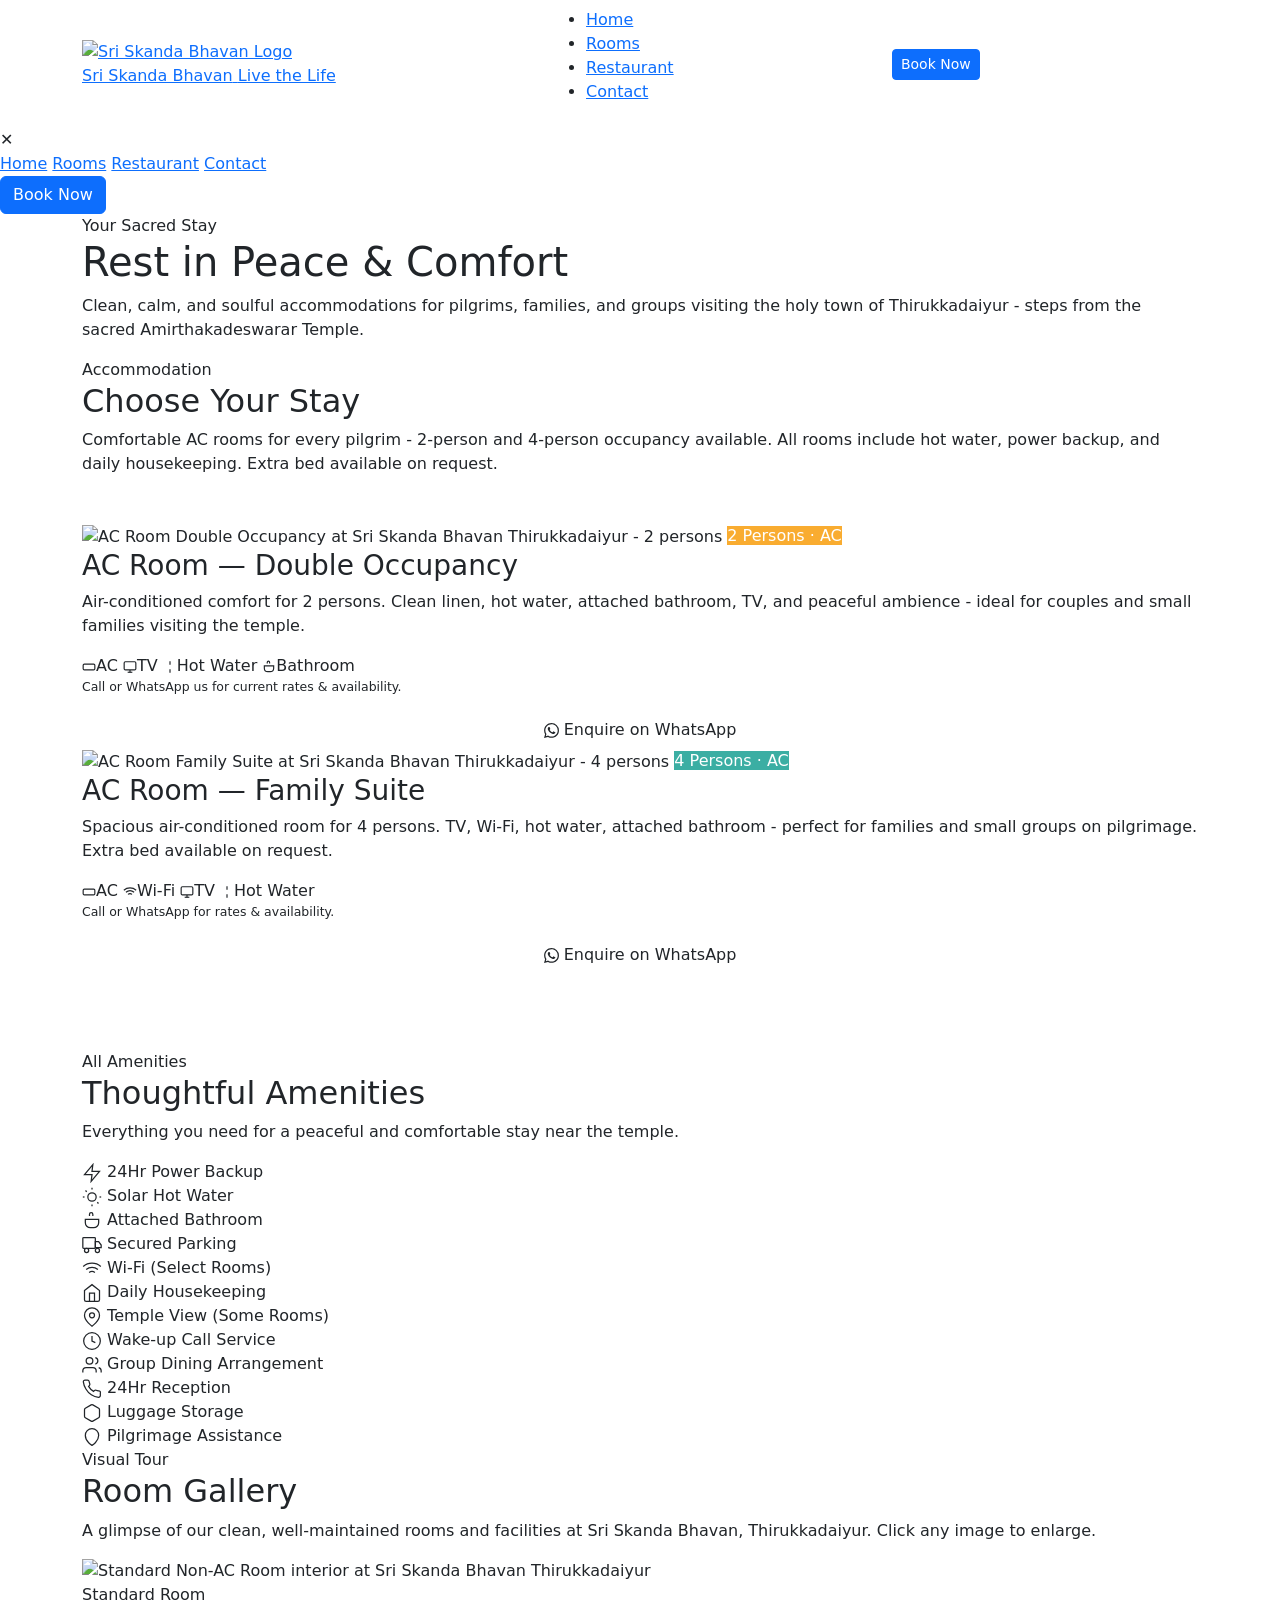
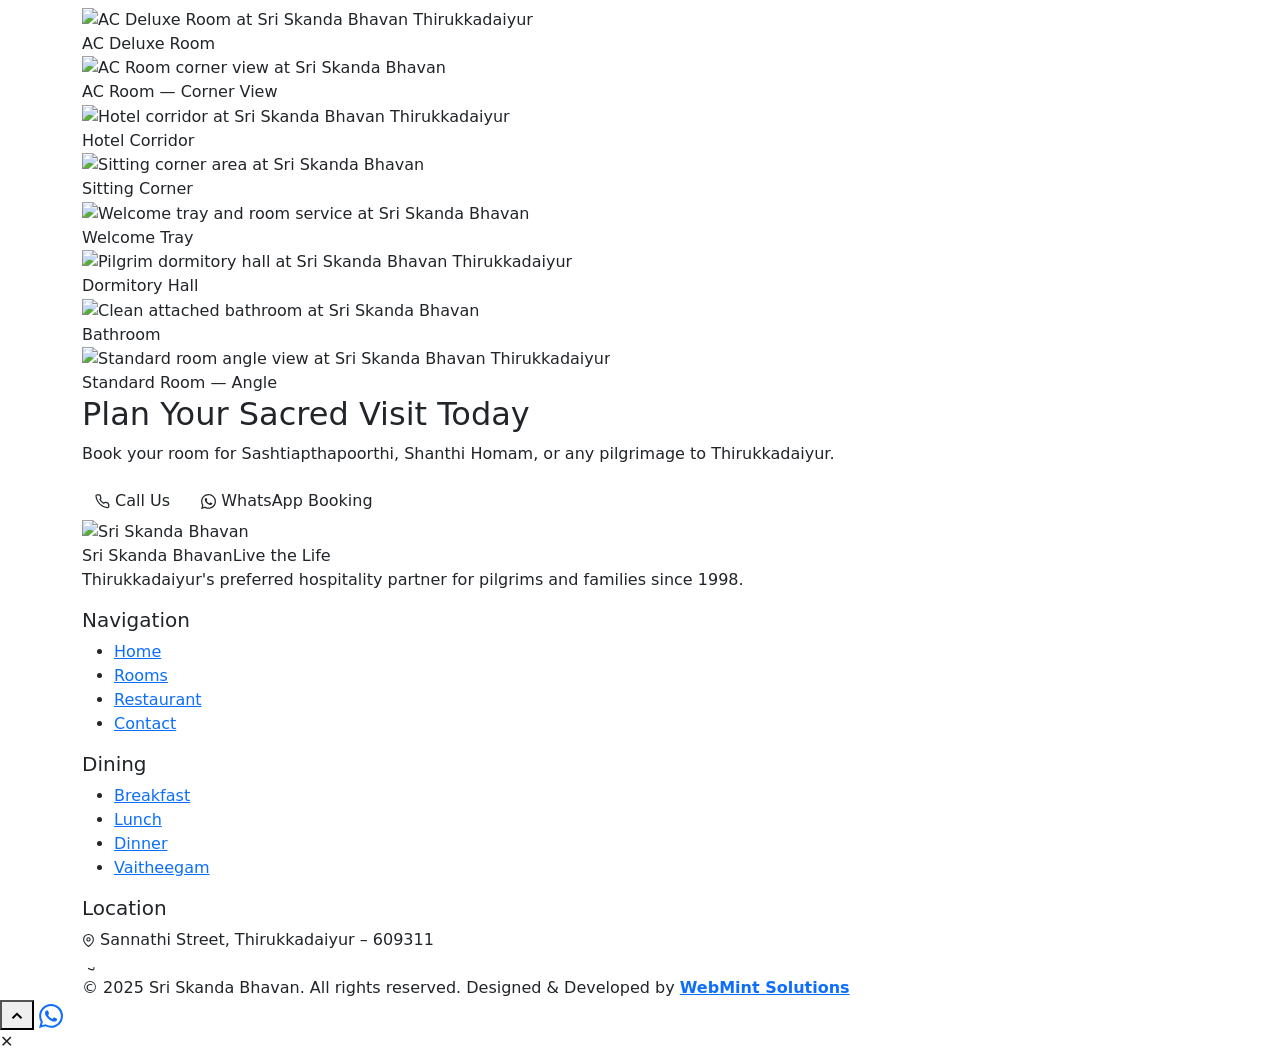
==== rooms.html @ 6e34acc2 "final" ====
<!DOCTYPE html>
<html lang="en">
<head>
<meta charset="UTF-8" />
<meta name="viewport" content="width=device-width, initial-scale=1.0" />

<!-- ═══ PRIMARY SEO ═══════════════════════════════════════════ -->
<title>Rooms &amp; Accommodation | Sri Skanda Bhavan Thirukkadaiyur - AC Rooms for 2 &amp; 4 Persons Near Amirthakadeswarar Temple</title>
<meta name="description" content="Book AC rooms for 2 or 4 persons at Sri Skanda Bhavan, Thirukkadaiyur. Clean, comfortable rooms just 2 minutes from Amirthakadeswarar Temple. Extra bed available on request. Check-in 4 PM, Check-out 3 PM. Call +91 93615 73791 or WhatsApp +91 82480 77837." />
<meta name="keywords" content="Sri Skanda Bhavan rooms, AC room Thirukkadaiyur, double room near Amirthakadeswarar temple, family room Thirukkadaiyur, Sashtiapthapoorthi accommodation, Shanthi Homam hotel, group booking Thirukkadaiyur, pilgrim AC room Tamil Nadu"/>
<link rel="canonical" href="https://srishandabhavan.in/rooms.html" />
<meta name="robots" content="index, follow" />
<meta name="author" content="Sri Skanda Bhavan, Thirukkadaiyur" />

<!-- ═══ OPEN GRAPH ════════════════════════════════════════════ -->
<meta property="og:type" content="website" />
<meta property="og:site_name" content="Sri Skanda Bhavan" />
<meta property="og:title" content="Rooms &amp; Accommodation - Sri Skanda Bhavan, Thirukkadaiyur" />
<meta property="og:description" content="AC rooms for 2 &amp; 4 persons near Amirthakadeswarar Temple. Extra bed available. Check-in 4 PM, Check-out 3 PM. Call or WhatsApp to enquire about rates." />
<meta property="og:image" content="assets/images/skanda-room-ac-1.png" />
<meta property="og:image:width" content="1200" />
<meta property="og:image:height" content="630" />
<meta property="og:url" content="https://srishandabhavan.in/rooms.html" />
<meta property="og:locale" content="en_IN" />

<!-- ═══ TWITTER CARD ══════════════════════════════════════════ -->
<meta name="twitter:card" content="summary_large_image" />
<meta name="twitter:title" content="Rooms &amp; Accommodation - Sri Skanda Bhavan, Thirukkadaiyur" />
<meta name="twitter:description" content="AC, Non-AC &amp; Dormitory rooms near Amirthakadeswarar Temple. From ₹250/person. Ideal for pilgrim stays, Sashtiapthapoorthi &amp; family functions." />
<meta name="twitter:image" content="assets/images/skanda-room-ac-1.png" />

<!-- ═══ GEO TAGS ══════════════════════════════════════════════ -->
<meta name="geo.region" content="IN-TN" />
<meta name="geo.placename" content="Thirukkadaiyur, Tamil Nadu, India" />
<meta name="geo.position" content="11.3667;79.8583" />
<meta name="ICBM" content="11.3667, 79.8583" />

<!-- ═══ HOTEL ROOM SCHEMA ══════════════════════════════════════ -->
<script type="application/ld+json">
{
  "@context": "https://schema.org",
  "@type": "LodgingBusiness",
  "name": "Sri Skanda Bhavan",
  "description": "Hotel near the Amirthakadeswarar Temple in Thirukkadaiyur, Tamil Nadu. Offering AC rooms for 2-person and 4-person occupancy with pure vegetarian dining.",
  "url": "https://srishandabhavan.in/rooms.html",
  "telephone": "+918248077837",
  "address": {
    "@type": "PostalAddress",
    "streetAddress": "Sannathi Street",
    "addressLocality": "Thirukkadaiyur",
    "addressRegion": "Tamil Nadu",
    "postalCode": "609311",
    "addressCountry": "IN"
  },
  "geo": {
    "@type": "GeoCoordinates",
    "latitude": 11.3667,
    "longitude": 79.8583
  },
  "containsPlace": [
  {
    "@type": "HotelRoom",
    "name": "AC Room - Double Occupancy",
    "description": "Air-conditioned room for 2 persons with TV, hot water, attached bathroom and daily housekeeping.",
    "occupancy": {"@type": "QuantitativeValue", "maxValue": 2},
    "amenityFeature": [
      {"@type": "LocationFeatureSpecification", "name": "Air Conditioning", "value": true},
      {"@type": "LocationFeatureSpecification", "name": "Hot Water", "value": true},
      {"@type": "LocationFeatureSpecification", "name": "Television", "value": true},
      {"@type": "LocationFeatureSpecification", "name": "Attached Bathroom", "value": true}
    ]
  },
  {
    "@type": "HotelRoom",
    "name": "AC Room - Family Suite",
    "description": "Spacious air-conditioned room for 4 persons with TV, Wi-Fi, hot water, attached bathroom. Extra bed available on request.",
    "occupancy": {"@type": "QuantitativeValue", "maxValue": 4},
    "amenityFeature": [
      {"@type": "LocationFeatureSpecification", "name": "Air Conditioning", "value": true},
      {"@type": "LocationFeatureSpecification", "name": "Wi-Fi", "value": true},
      {"@type": "LocationFeatureSpecification", "name": "Television", "value": true},
      {"@type": "LocationFeatureSpecification", "name": "Hot Water", "value": true}
    ]
  }
],
  "amenityFeature": [
    {"@type": "LocationFeatureSpecification", "name": "24-Hour Power Backup", "value": true},
    {"@type": "LocationFeatureSpecification", "name": "Solar Hot Water", "value": true},
    {"@type": "LocationFeatureSpecification", "name": "Secured Parking", "value": true},
    {"@type": "LocationFeatureSpecification", "name": "Daily Housekeeping", "value": true},
    {"@type": "LocationFeatureSpecification", "name": "24-Hour Reception", "value": true},
    {"@type": "LocationFeatureSpecification", "name": "Group Dining", "value": true},
    {"@type": "LocationFeatureSpecification", "name": "Luggage Storage", "value": true},
    {"@type": "LocationFeatureSpecification", "name": "Pure Vegetarian Restaurant", "value": true}
  ]
}
</script>

<!-- ═══ BREADCRUMB SCHEMA ══════════════════════════════════════ -->
<script type="application/ld+json">
{
  "@context": "https://schema.org",
  "@type": "BreadcrumbList",
  "itemListElement": [
    {
      "@type": "ListItem",
      "position": 1,
      "name": "Sri Skanda Bhavan",
      "item": "https://srishandabhavan.in/"
    },
    {
      "@type": "ListItem",
      "position": 2,
      "name": "Rooms &amp; Accommodation",
      "item": "https://srishandabhavan.in/rooms.html"
    }
  ]
}
</script>

<!-- ═══ FAQ SCHEMA ════════════════════════════════════════════ -->
<script type="application/ld+json">
{
  "@context": "https://schema.org",
  "@type": "FAQPage",
  "mainEntity": [
    {
      "@type": "Question",
      "name": "What types of rooms are available at Sri Skanda Bhavan Thirukkadaiyur?",
      "acceptedAnswer": {
        "@type": "Answer",
        "text": "Sri Skanda Bhavan offers AC rooms for 2-person and 4-person occupancy. Extra bed available on request. Please call or WhatsApp +91 82480 77837 for current rates."
      }
    },
    {
      "@type": "Question",
      "name": "How far are the rooms from Amirthakadeswarar Temple?",
      "acceptedAnswer": {
        "@type": "Answer",
        "text": "Sri Skanda Bhavan is located on Sannathi Street, just 2 minutes walking distance from the Amirthakadeswarar Temple in Thirukkadaiyur."
      }
    },
    {
      "@type": "Question",
      "name": "Is there pure vegetarian food available at Sri Skanda Bhavan?",
      "acceptedAnswer": {
        "@type": "Answer",
        "text": "Yes, Sri Skanda Bhavan has an in-house pure vegetarian restaurant serving breakfast, lunch and dinner combos, as well as Vaitheegam (no onion, no garlic) Saatvik meals for pilgrims."
      }
    },
    {
      "@type": "Question",
      "name": "Can I book rooms for a group or Sashtiapthapoorthi function?",
      "acceptedAnswer": {
        "@type": "Answer",
        "text": "Yes, Sri Skanda Bhavan has dedicated group dormitory halls and can accommodate large pilgrimage parties, Sashtiapthapoorthi, Shanthi Homam, and family functions. Contact us on WhatsApp +91 82480 77837 for group bookings."
      }
    }
  ]
}
</script>

<link rel="icon" href="assets/images/logo.PNG" />
<link rel="apple-touch-icon" href="assets/images/logo.PNG" />
<link rel="stylesheet" href="https://cdn.jsdelivr.net/npm/bootstrap@5.3.3/dist/css/bootstrap.min.css" />
<link rel="stylesheet" href="css/style.css" />
</head>
<body>

<!-- NAVBAR -->
<nav class="navbar" aria-label="Main Navigation">
  <div class="container">
    <a href="index.html" class="nav-logo">
      <img src="assets/images/logo-tsp.png" alt="Sri Skanda Bhavan Logo" width="40" height="40" />
      <div class="nav-logo-text">
        <span class="brand">Sri Skanda Bhavan</span>
        <span class="tagline">Live the Life</span>
      </div>
    </a>
    <ul class="nav-links" role="list">
      <li><a href="index.html">Home</a></li>
      <li><a href="rooms.html" class="active" aria-current="page">Rooms</a></li>
      <li><a href="restaurant.html">Restaurant</a></li>
      <li><a href="contact.html">Contact</a></li>
    </ul>
    <a href="contact.html" class="btn btn-primary nav-cta btn-sm">Book Now</a>
    <div class="nav-ham" role="button" aria-label="Open navigation menu" tabindex="0">
      <span></span><span></span><span></span>
    </div>
  </div>
</nav>
<div class="nav-overlay"></div>
<div class="nav-drawer" role="dialog" aria-label="Mobile Navigation">
  <span class="nav-drawer-close" role="button" tabindex="0" aria-label="Close navigation menu">&#10005;</span>
  <nav class="drawer-links">
    <a href="index.html">Home</a>
    <a href="rooms.html" class="active">Rooms</a>
    <a href="restaurant.html">Restaurant</a>
    <a href="contact.html">Contact</a>
  </nav>
  <div class="drawer-cta">
    <a href="contact.html" class="btn btn-primary">Book Now</a>
  </div>
</div>

<!-- PAGE HERO -->
<section class="page-hero" aria-label="Rooms and Accommodation">
  <div class="container">
    <div class="eyebrow reveal">Your Sacred Stay</div>
    <h1 class="reveal d1">Rest in Peace &amp; Comfort</h1>
    <p class="reveal d2">Clean, calm, and soulful accommodations for pilgrims, families, and groups visiting the holy town of Thirukkadaiyur - steps from the sacred Amirthakadeswarar Temple.</p>
  </div>
</section>

<!-- ROOMS -->
<section class="section-pad" style="background:var(--cream);" aria-labelledby="rooms-heading">
  <div class="container">
    <div class="section-hd reveal" style="margin-bottom:48px;">
      <div class="eyebrow">Accommodation</div>
      <h2 id="rooms-heading">Choose Your Stay</h2>
      <p>Comfortable AC rooms for every pilgrim - 2-person and 4-person occupancy available. All rooms include hot water, power backup, and daily housekeeping. Extra bed available on request.</p>
    </div>
    <div class="rooms-grid">

      <!-- AC Room - 2 Person -->
<article class="room-card reveal d1" itemscope itemtype="https://schema.org/HotelRoom">
  <div class="room-card-img">
    <img src="assets/images/skanda-room-ac-1.png" alt="AC Room Double Occupancy at Sri Skanda Bhavan Thirukkadaiyur - 2 persons" loading="lazy" itemprop="image" />
    <span class="room-type-tag" style="background:rgba(249,168,37,0.95);color:#fff;">2 Persons · AC</span>
  </div>
  <div class="room-card-body">
    <h3 itemprop="name">AC Room &mdash; Double Occupancy</h3>
    <p itemprop="description">Air-conditioned comfort for 2 persons. Clean linen, hot water, attached bathroom, TV, and peaceful ambience - ideal for couples and small families visiting the temple.</p>
    <div class="room-amens" role="list" aria-label="Room amenities">
      <span class="am-chip" role="listitem"><svg width="14" height="14" viewBox="0 0 24 24" fill="none" stroke="currentColor" stroke-width="2" aria-hidden="true"><rect x="2" y="7" width="20" height="10" rx="2"/><path d="M9 11h.01M12 11h.01M15 11h.01"/></svg>AC</span>
      <span class="am-chip" role="listitem"><svg width="14" height="14" viewBox="0 0 24 24" fill="none" stroke="currentColor" stroke-width="2" aria-hidden="true"><rect x="2" y="3" width="20" height="14" rx="2"/><line x1="8" y1="21" x2="16" y2="21"/><line x1="12" y1="17" x2="12" y2="21"/></svg>TV</span>
      <span class="am-chip" role="listitem"><svg width="14" height="14" viewBox="0 0 24 24" fill="none" stroke="currentColor" stroke-width="2" aria-hidden="true"><path d="M12 2v6M12 22v-6"/></svg>Hot Water</span>
      <span class="am-chip" role="listitem"><svg width="14" height="14" viewBox="0 0 24 24" fill="none" stroke="currentColor" stroke-width="2" aria-hidden="true"><path d="M9 6V4a2 2 0 0 1 2-2h0a2 2 0 0 1 2 2v2M4 10h16v4a6 6 0 0 1-6 6H10a6 6 0 0 1-6-6v-4z"/></svg>Bathroom</span>
    </div>
    <p style="font-size:0.78rem;color:var(--text-light);margin-bottom:14px;">Call or WhatsApp us for current rates &amp; availability.</p>
    <button class="btn btn-whatsapp room-wa-btn" style="width:100%;justify-content:center;" data-room="AC Room - Double Occupancy (2 persons)" aria-label="Enquire about AC Double Room on WhatsApp">
      <svg width="15" height="15" viewBox="0 0 24 24" fill="currentColor" aria-hidden="true"><path d="M17.472 14.382c-.297-.149-1.758-.867-2.03-.967-.273-.099-.471-.148-.67.15-.197.297-.767.966-.94 1.164-.173.199-.347.223-.644.075-.297-.15-1.255-.463-2.39-1.475-.883-.788-1.48-1.761-1.653-2.059-.173-.297-.018-.458.13-.606.134-.133.298-.347.446-.52.149-.174.198-.298.298-.497.099-.198.05-.371-.025-.52-.075-.149-.669-1.612-.916-2.207-.242-.579-.487-.5-.669-.51-.173-.008-.371-.01-.57-.01-.198 0-.52.074-.792.372-.272.297-1.04 1.016-1.04 2.479 0 1.462 1.065 2.875 1.213 3.074.149.198 2.096 3.2 5.077 4.487.709.306 1.262.489 1.694.625.712.227 1.36.195 1.871.118.571-.085 1.758-.719 2.006-1.413.248-.694.248-1.289.173-1.413-.074-.124-.272-.198-.57-.347m-5.421 7.403h-.004a9.87 9.87 0 0 1-5.031-1.378l-.361-.214-3.741.982.998-3.648-.235-.374a9.86 9.86 0 0 1-1.51-5.26c.001-5.45 4.436-9.884 9.888-9.884 2.64 0 5.122 1.03 6.988 2.898a9.825 9.825 0 0 1 2.893 6.994c-.003 5.45-4.437 9.884-9.885 9.884m8.413-18.297A11.815 11.815 0 0 0 12.05 0C5.495 0 .16 5.335.157 11.892c0 2.096.547 4.142 1.588 5.945L.057 24l6.305-1.654a11.882 11.882 0 0 0 5.683 1.448h.005c6.554 0 11.89-5.335 11.893-11.893a11.821 11.821 0 0 0-3.48-8.413Z"/></svg>
      Enquire on WhatsApp
    </button>
  </div>
</article>

<!-- AC Room - 4 Person -->
<article class="room-card reveal d2" itemscope itemtype="https://schema.org/HotelRoom">
  <div class="room-card-img">
    <img src="assets/images/skanda-room-ac-2.png" alt="AC Room Family Suite at Sri Skanda Bhavan Thirukkadaiyur - 4 persons" loading="lazy" itemprop="image" />
    <span class="room-type-tag" style="background:rgba(38,166,154,0.9);color:#fff;">4 Persons · AC</span>
  </div>
  <div class="room-card-body">
    <h3 itemprop="name">AC Room &mdash; Family Suite</h3>
    <p itemprop="description">Spacious air-conditioned room for 4 persons. TV, Wi-Fi, hot water, attached bathroom - perfect for families and small groups on pilgrimage. Extra bed available on request.</p>
    <div class="room-amens" role="list" aria-label="Room amenities">
      <span class="am-chip" role="listitem"><svg width="14" height="14" viewBox="0 0 24 24" fill="none" stroke="currentColor" stroke-width="2" aria-hidden="true"><rect x="2" y="7" width="20" height="10" rx="2"/><path d="M9 11h.01M12 11h.01M15 11h.01"/></svg>AC</span>
      <span class="am-chip" role="listitem"><svg width="14" height="14" viewBox="0 0 24 24" fill="none" stroke="currentColor" stroke-width="2" aria-hidden="true"><path d="M5 12.55a11 11 0 0 1 14.08 0M1.42 9a16 16 0 0 1 21.16 0M8.53 16.11a6 6 0 0 1 6.95 0M12 20h.01"/></svg>Wi-Fi</span>
      <span class="am-chip" role="listitem"><svg width="14" height="14" viewBox="0 0 24 24" fill="none" stroke="currentColor" stroke-width="2" aria-hidden="true"><rect x="2" y="3" width="20" height="14" rx="2"/><line x1="8" y1="21" x2="16" y2="21"/><line x1="12" y1="17" x2="12" y2="21"/></svg>TV</span>
      <span class="am-chip" role="listitem"><svg width="14" height="14" viewBox="0 0 24 24" fill="none" stroke="currentColor" stroke-width="2" aria-hidden="true"><path d="M12 2v6M12 22v-6"/></svg>Hot Water</span>
    </div>
    <p style="font-size:0.78rem;color:var(--text-light);margin-bottom:14px;">Call or WhatsApp for rates &amp; availability.</p>
    <button class="btn btn-whatsapp room-wa-btn" style="width:100%;justify-content:center;" data-room="AC Room - Family Suite (4 persons)" aria-label="Enquire about AC Family Suite on WhatsApp">
      <svg width="15" height="15" viewBox="0 0 24 24" fill="currentColor" aria-hidden="true"><path d="M17.472 14.382c-.297-.149-1.758-.867-2.03-.967-.273-.099-.471-.148-.67.15-.197.297-.767.966-.94 1.164-.173.199-.347.223-.644.075-.297-.15-1.255-.463-2.39-1.475-.883-.788-1.48-1.761-1.653-2.059-.173-.297-.018-.458.13-.606.134-.133.298-.347.446-.52.149-.174.198-.298.298-.497.099-.198.05-.371-.025-.52-.075-.149-.669-1.612-.916-2.207-.242-.579-.487-.5-.669-.51-.173-.008-.371-.01-.57-.01-.198 0-.52.074-.792.372-.272.297-1.04 1.016-1.04 2.479 0 1.462 1.065 2.875 1.213 3.074.149.198 2.096 3.2 5.077 4.487.709.306 1.262.489 1.694.625.712.227 1.36.195 1.871.118.571-.085 1.758-.719 2.006-1.413.248-.694.248-1.289.173-1.413-.074-.124-.272-.198-.57-.347m-5.421 7.403h-.004a9.87 9.87 0 0 1-5.031-1.378l-.361-.214-3.741.982.998-3.648-.235-.374a9.86 9.86 0 0 1-1.51-5.26c.001-5.45 4.436-9.884 9.888-9.884 2.64 0 5.122 1.03 6.988 2.898a9.825 9.825 0 0 1 2.893 6.994c-.003 5.45-4.437 9.884-9.885 9.884m8.413-18.297A11.815 11.815 0 0 0 12.05 0C5.495 0 .16 5.335.157 11.892c0 2.096.547 4.142 1.588 5.945L.057 24l6.305-1.654a11.882 11.882 0 0 0 5.683 1.448h.005c6.554 0 11.89-5.335 11.893-11.893a11.821 11.821 0 0 0-3.48-8.413Z"/></svg>
      Enquire on WhatsApp
    </button>
  </div>
</article>

    </div>
  </div>
</section>

<!-- CHECK-IN / CHECK-OUT -->
<div style="background:var(--navy);padding:24px 0;">
  <div class="container">
    <div style="display:flex;align-items:center;justify-content:center;gap:40px;flex-wrap:wrap;">
      <div style="display:flex;align-items:center;gap:10px;color:rgba(255,255,255,0.85);">
        <svg width="18" height="18" viewBox="0 0 24 24" fill="none" stroke="var(--gold)" stroke-width="1.8" aria-hidden="true"><circle cx="12" cy="12" r="10"/><polyline points="12 6 12 12 16 14"/></svg>
        <span style="font-size:0.78rem;letter-spacing:0.08em;text-transform:uppercase;color:rgba(255,255,255,0.5);">Check-in</span>
        <span style="font-family:var(--font-h);font-size:1.1rem;color:var(--gold);">4:00 PM</span>
      </div>
      <div style="width:1px;height:28px;background:rgba(255,255,255,0.12);"></div>
      <div style="display:flex;align-items:center;gap:10px;color:rgba(255,255,255,0.85);">
        <svg width="18" height="18" viewBox="0 0 24 24" fill="none" stroke="var(--gold)" stroke-width="1.8" aria-hidden="true"><circle cx="12" cy="12" r="10"/><polyline points="12 6 12 12 16 14"/></svg>
        <span style="font-size:0.78rem;letter-spacing:0.08em;text-transform:uppercase;color:rgba(255,255,255,0.5);">Check-out</span>
        <span style="font-family:var(--font-h);font-size:1.1rem;color:var(--gold);">3:00 PM</span>
      </div>
      <div style="width:1px;height:28px;background:rgba(255,255,255,0.12);"></div>
      <div style="display:flex;align-items:center;gap:10px;">
        <svg width="18" height="18" viewBox="0 0 24 24" fill="none" stroke="var(--teal)" stroke-width="1.8" aria-hidden="true"><path d="M17 21v-2a4 4 0 0 0-4-4H5a4 4 0 0 0-4 4v2"/><circle cx="9" cy="7" r="4"/><line x1="19" y1="8" x2="19" y2="14"/><line x1="22" y1="11" x2="16" y2="11"/></svg>
        <span style="font-size:0.78rem;color:rgba(255,255,255,0.5);">Extra bed available on request</span>
      </div>
    </div>
  </div>
</div>

<!-- AMENITIES -->
<section class="amenities-section section-pad" id="amenities" aria-labelledby="amenities-heading">
  <div class="container">
    <div class="section-hd reveal">
      <div class="eyebrow">All Amenities</div>
      <h2 id="amenities-heading">Thoughtful Amenities</h2>
      <p>Everything you need for a peaceful and comfortable stay near the temple.</p>
    </div>
    <div class="amenities-grid" role="list">
      <div class="am-item reveal d1" role="listitem">
        <svg width="20" height="20" viewBox="0 0 24 24" fill="none" stroke="currentColor" stroke-width="1.5" aria-hidden="true"><polygon points="13 2 3 14 12 14 11 22 21 10 12 10 13 2"/></svg>
        24Hr Power Backup
      </div>
      <div class="am-item reveal d2" role="listitem">
        <svg width="20" height="20" viewBox="0 0 24 24" fill="none" stroke="currentColor" stroke-width="1.5" aria-hidden="true"><circle cx="12" cy="12" r="5"/><line x1="12" y1="1" x2="12" y2="3"/><line x1="12" y1="21" x2="12" y2="23"/><line x1="4.22" y1="4.22" x2="5.64" y2="5.64"/><line x1="18.36" y1="18.36" x2="19.78" y2="19.78"/><line x1="1" y1="12" x2="3" y2="12"/><line x1="21" y1="12" x2="23" y2="12"/></svg>
        Solar Hot Water
      </div>
      <div class="am-item reveal d3" role="listitem">
        <svg width="20" height="20" viewBox="0 0 24 24" fill="none" stroke="currentColor" stroke-width="1.5" aria-hidden="true"><path d="M9 6V4a2 2 0 0 1 2-2h0a2 2 0 0 1 2 2v2M4 10h16v4a6 6 0 0 1-6 6H10a6 6 0 0 1-6-6v-4z"/></svg>
        Attached Bathroom
      </div>
      <div class="am-item reveal d4" role="listitem">
        <svg width="20" height="20" viewBox="0 0 24 24" fill="none" stroke="currentColor" stroke-width="1.5" aria-hidden="true"><rect x="1" y="3" width="15" height="13" rx="1"/><path d="M16 8h4l3 4v3h-7V8z"/><circle cx="5.5" cy="18.5" r="2.5"/><circle cx="18.5" cy="18.5" r="2.5"/></svg>
        Secured Parking
      </div>
      <div class="am-item reveal d1" role="listitem">
        <svg width="20" height="20" viewBox="0 0 24 24" fill="none" stroke="currentColor" stroke-width="1.5" aria-hidden="true"><path d="M5 12.55a11 11 0 0 1 14.08 0M1.42 9a16 16 0 0 1 21.16 0M8.53 16.11a6 6 0 0 1 6.95 0M12 20h.01"/></svg>
        Wi-Fi (Select Rooms)
      </div>
      <div class="am-item reveal d2" role="listitem">
        <svg width="20" height="20" viewBox="0 0 24 24" fill="none" stroke="currentColor" stroke-width="1.5" aria-hidden="true"><path d="M3 9l9-7 9 7v11a2 2 0 0 1-2 2H5a2 2 0 0 1-2-2z"/><polyline points="9 22 9 12 15 12 15 22"/></svg>
        Daily Housekeeping
      </div>
      <div class="am-item reveal d3" role="listitem">
        <svg width="20" height="20" viewBox="0 0 24 24" fill="none" stroke="currentColor" stroke-width="1.5" aria-hidden="true"><path d="M21 10c0 7-9 13-9 13s-9-6-9-13a9 9 0 0 1 18 0z"/><circle cx="12" cy="10" r="3"/></svg>
        Temple View (Some Rooms)
      </div>
      <div class="am-item reveal d4" role="listitem">
        <svg width="20" height="20" viewBox="0 0 24 24" fill="none" stroke="currentColor" stroke-width="1.5" aria-hidden="true"><circle cx="12" cy="12" r="10"/><polyline points="12 6 12 12 16 14"/></svg>
        Wake-up Call Service
      </div>
      <div class="am-item reveal d1" role="listitem">
        <svg width="20" height="20" viewBox="0 0 24 24" fill="none" stroke="currentColor" stroke-width="1.5" aria-hidden="true"><path d="M17 21v-2a4 4 0 0 0-4-4H5a4 4 0 0 0-4 4v2"/><circle cx="9" cy="7" r="4"/><path d="M23 21v-2a4 4 0 0 0-3-3.87M16 3.13a4 4 0 0 1 0 7.75"/></svg>
        Group Dining Arrangement
      </div>
      <div class="am-item reveal d2" role="listitem">
        <svg width="20" height="20" viewBox="0 0 24 24" fill="none" stroke="currentColor" stroke-width="1.5" aria-hidden="true"><path d="M22 16.92v3a2 2 0 0 1-2.18 2 19.79 19.79 0 0 1-8.63-3.07A19.5 19.5 0 0 1 4.69 12 19.79 19.79 0 0 1 1.61 3.44 2 2 0 0 1 3.6 1.27h3a2 2 0 0 1 2 1.72 12.84 12.84 0 0 0 .7 2.81 2 2 0 0 1-.45 2.11L7.91 8.86a16 16 0 0 0 6 6l.91-.91a2 2 0 0 1 2.11-.45 12.84 12.84 0 0 0 2.81.7A2 2 0 0 1 22 16.92z"/></svg>
        24Hr Reception
      </div>
      <div class="am-item reveal d3" role="listitem">
        <svg width="20" height="20" viewBox="0 0 24 24" fill="none" stroke="currentColor" stroke-width="1.5" aria-hidden="true"><path d="M21 16V8a2 2 0 0 0-1-1.73l-7-4a2 2 0 0 0-2 0l-7 4A2 2 0 0 0 3 8v8a2 2 0 0 0 1 1.73l7 4a2 2 0 0 0 2 0l7-4A2 2 0 0 0 21 16z"/></svg>
        Luggage Storage
      </div>
      <div class="am-item reveal d4" role="listitem">
        <svg width="20" height="20" viewBox="0 0 24 24" fill="none" stroke="currentColor" stroke-width="1.5" aria-hidden="true"><path d="M12 22s-8-4.5-8-11.8A8 8 0 0 1 12 2a8 8 0 0 1 8 8.2c0 7.3-8 11.8-8 11.8z"/></svg>
        Pilgrimage Assistance
      </div>
    </div>
  </div>
</section>

<!-- GALLERY -->
<section class="section-pad" style="background:var(--cream);" aria-labelledby="gallery-heading">
  <div class="container">
    <div class="section-hd reveal">
      <div class="eyebrow">Visual Tour</div>
      <h2 id="gallery-heading">Room Gallery</h2>
      <p>A glimpse of our clean, well-maintained rooms and facilities at Sri Skanda Bhavan, Thirukkadaiyur. Click any image to enlarge.</p>
    </div>
    <div class="gallery-masonry reveal" role="list" aria-label="Room photo gallery">
      <div class="gallery-item" data-src="assets/images/skanda-room-standard-1.png" role="listitem">
        <img src="assets/images/skanda-room-standard-1.png" alt="Standard Non-AC Room interior at Sri Skanda Bhavan Thirukkadaiyur" loading="lazy" />
        <div class="gallery-overlay">Standard Room</div>
      </div>
      <div class="gallery-item" data-src="assets/images/skanda-room-ac-1.png" role="listitem">
        <img src="assets/images/skanda-room-ac-1.png" alt="AC Deluxe Room at Sri Skanda Bhavan Thirukkadaiyur" loading="lazy" />
        <div class="gallery-overlay">AC Deluxe Room</div>
      </div>
      <div class="gallery-item" data-src="assets/images/skanda-room-ac-2.png" role="listitem">
        <img src="assets/images/skanda-room-ac-2.png" alt="AC Room corner view at Sri Skanda Bhavan" loading="lazy" />
        <div class="gallery-overlay">AC Room &mdash; Corner View</div>
      </div>
      <div class="gallery-item" data-src="assets/images/skanda-room-corridor.png" role="listitem">
        <img src="assets/images/skanda-room-corridor.png" alt="Hotel corridor at Sri Skanda Bhavan Thirukkadaiyur" loading="lazy" />
        <div class="gallery-overlay">Hotel Corridor</div>
      </div>
      <div class="gallery-item" data-src="assets/images/skanda-room-sitting.png" role="listitem">
        <img src="assets/images/skanda-room-sitting.png" alt="Sitting corner area at Sri Skanda Bhavan" loading="lazy" />
        <div class="gallery-overlay">Sitting Corner</div>
      </div>
      <div class="gallery-item" data-src="assets/images/skanda-room-welcome.png" role="listitem">
        <img src="assets/images/skanda-room-welcome.png" alt="Welcome tray and room service at Sri Skanda Bhavan" loading="lazy" />
        <div class="gallery-overlay">Welcome Tray</div>
      </div>
      <div class="gallery-item" data-src="assets/images/skanda-room-dorm-1.png" role="listitem">
        <img src="assets/images/skanda-room-dorm-1.png" alt="Pilgrim dormitory hall at Sri Skanda Bhavan Thirukkadaiyur" loading="lazy" />
        <div class="gallery-overlay">Dormitory Hall</div>
      </div>
      <div class="gallery-item" data-src="assets/images/skanda-room-bath.png" role="listitem">
        <img src="assets/images/skanda-room-bath.png" alt="Clean attached bathroom at Sri Skanda Bhavan" loading="lazy" />
        <div class="gallery-overlay">Bathroom</div>
      </div>
      <div class="gallery-item" data-src="assets/images/skanda-room-standard-2.png" role="listitem">
        <img src="assets/images/skanda-room-standard-2.png" alt="Standard room angle view at Sri Skanda Bhavan Thirukkadaiyur" loading="lazy" />
        <div class="gallery-overlay">Standard Room &mdash; Angle</div>
      </div>
    </div>
  </div>
</section>

<!-- CTA -->
<section class="cta-banner" aria-label="Book your stay">
  <div class="container">
    <div class="reveal-left">
      <h2>Plan Your Sacred Visit Today</h2>
      <p>Book your room for Sashtiapthapoorthi, Shanthi Homam, or any pilgrimage to Thirukkadaiyur.</p>
    </div>
    <div class="cta-btns reveal-right">
      <a href="tel:+919361573791" class="btn btn-outline-gold" aria-label="Call Sri Skanda Bhavan">
        <svg width="15" height="15" viewBox="0 0 24 24" fill="none" stroke="currentColor" stroke-width="2" aria-hidden="true"><path d="M22 16.92v3a2 2 0 0 1-2.18 2 19.79 19.79 0 0 1-8.63-3.07A19.5 19.5 0 0 1 4.69 12 19.79 19.79 0 0 1 1.61 3.44 2 2 0 0 1 3.6 1.27h3a2 2 0 0 1 2 1.72c.127.96.361 1.903.7 2.81a2 2 0 0 1-.45 2.11L7.91 8.86a16 16 0 0 0 6 6l.91-.91a2 2 0 0 1 2.11-.45c.907.339 1.85.573 2.81.7a2 2 0 0 1 1.72 2.04z"/></svg>
        Call Us
      </a>
      <a href="https://wa.me/918248077837?text=Hi%20Sri%20Skanda%20Bhavan!%20I%20would%20like%20to%20book%20a%20room." target="_blank" rel="noopener" class="btn btn-whatsapp" aria-label="Book a room on WhatsApp">
        <svg width="15" height="15" viewBox="0 0 24 24" fill="currentColor" aria-hidden="true"><path d="M17.472 14.382c-.297-.149-1.758-.867-2.03-.967-.273-.099-.471-.148-.67.15-.197.297-.767.966-.94 1.164-.173.199-.347.223-.644.075-.297-.15-1.255-.463-2.39-1.475-.883-.788-1.48-1.761-1.653-2.059-.173-.297-.018-.458.13-.606.134-.133.298-.347.446-.52.149-.174.198-.298.298-.497.099-.198.05-.371-.025-.52-.075-.149-.669-1.612-.916-2.207-.242-.579-.487-.5-.669-.51-.173-.008-.371-.01-.57-.01-.198 0-.52.074-.792.372-.272.297-1.04 1.016-1.04 2.479 0 1.462 1.065 2.875 1.213 3.074.149.198 2.096 3.2 5.077 4.487.709.306 1.262.489 1.694.625.712.227 1.36.195 1.871.118.571-.085 1.758-.719 2.006-1.413.248-.694.248-1.289.173-1.413-.074-.124-.272-.198-.57-.347m-5.421 7.403h-.004a9.87 9.87 0 0 1-5.031-1.378l-.361-.214-3.741.982.998-3.648-.235-.374a9.86 9.86 0 0 1-1.51-5.26c.001-5.45 4.436-9.884 9.888-9.884 2.64 0 5.122 1.03 6.988 2.898a9.825 9.825 0 0 1 2.893 6.994c-.003 5.45-4.437 9.884-9.885 9.884m8.413-18.297A11.815 11.815 0 0 0 12.05 0C5.495 0 .16 5.335.157 11.892c0 2.096.547 4.142 1.588 5.945L.057 24l6.305-1.654a11.882 11.882 0 0 0 5.683 1.448h.005c6.554 0 11.89-5.335 11.893-11.893a11.821 11.821 0 0 0-3.48-8.413Z"/></svg>
        WhatsApp Booking
      </a>
    </div>
  </div>
</section>

<!-- FOOTER -->
<footer class="footer" role="contentinfo">
  <div class="container">
    <div class="footer-body">
      <div class="footer-brand">
        <div class="f-logo">
          <img src="assets/images/logo-tsp.png" alt="Sri Skanda Bhavan" width="44" height="44" />
          <div><span class="brand">Sri Skanda Bhavan</span><span class="tagline">Live the Life</span></div>
        </div>
        <p>Thirukkadaiyur's preferred hospitality partner for pilgrims and families since 1998.</p>
      </div>
      <div class="footer-col">
        <h5>Navigation</h5>
        <ul>
          <li><a href="index.html">Home</a></li>
          <li><a href="rooms.html">Rooms</a></li>
          <li><a href="restaurant.html">Restaurant</a></li>
          <li><a href="contact.html">Contact</a></li>
        </ul>
      </div>
      <div class="footer-col">
        <h5>Dining</h5>
        <ul>
          <li><a href="restaurant.html">Breakfast</a></li>
          <li><a href="restaurant.html">Lunch</a></li>
          <li><a href="restaurant.html">Dinner</a></li>
          <li><a href="restaurant.html">Vaitheegam</a></li>
        </ul>
      </div>
      <div class="footer-col">
        <h5>Location</h5>
        <div class="f-contact-item">
          <svg width="13" height="13" viewBox="0 0 24 24" fill="none" stroke="currentColor" stroke-width="2" aria-hidden="true"><path d="M21 10c0 7-9 13-9 13s-9-6-9-13a9 9 0 0 1 18 0z"/><circle cx="12" cy="10" r="3"/></svg>
          Sannathi Street, Thirukkadaiyur &ndash; 609311
        </div>
        <div class="f-contact-item">
          <svg width="13" height="13" viewBox="0 0 24 24" fill="none" stroke="currentColor" stroke-width="2" aria-hidden="true"><path d="M22 16.92v3a2 2 0 0 1-2.18 2 19.79 19.79 0 0 1-8.63-3.07"/></svg>
          <a href="tel:+919361573791" style="color:rgba(255,255,255,0.6)">+91 93615 73791</a>
        </div>
      </div>
    </div>
    <div class="footer-bottom">
      <span>&copy; 2025 Sri Skanda Bhavan. All rights reserved.</span>
      <span class="wm">Designed &amp; Developed by <strong><a href="https://webmintsolution.online" target="_blank" rel="noopener noreferrer">WebMint Solutions</a></strong></span>
    </div>
  </div>
</footer>

<button class="btt" aria-label="Back to top">
  <svg width="18" height="18" viewBox="0 0 24 24" fill="none" stroke="currentColor" stroke-width="2.5"><polyline points="18 15 12 9 6 15"/></svg>
</button>
<a class="float-wa" href="https://wa.me/918248077837" target="_blank" rel="noopener" aria-label="Chat with Sri Skanda Bhavan on WhatsApp">
  <svg width="24" height="24" viewBox="0 0 24 24" fill="currentColor" aria-hidden="true"><path d="M17.472 14.382c-.297-.149-1.758-.867-2.03-.967-.273-.099-.471-.148-.67.15-.197.297-.767.966-.94 1.164-.173.199-.347.223-.644.075-.297-.15-1.255-.463-2.39-1.475-.883-.788-1.48-1.761-1.653-2.059-.173-.297-.018-.458.13-.606.134-.133.298-.347.446-.52.149-.174.198-.298.298-.497.099-.198.05-.371-.025-.52-.075-.149-.669-1.612-.916-2.207-.242-.579-.487-.5-.669-.51-.173-.008-.371-.01-.57-.01-.198 0-.52.074-.792.372-.272.297-1.04 1.016-1.04 2.479 0 1.462 1.065 2.875 1.213 3.074.149.198 2.096 3.2 5.077 4.487.709.306 1.262.489 1.694.625.712.227 1.36.195 1.871.118.571-.085 1.758-.719 2.006-1.413.248-.694.248-1.289.173-1.413-.074-.124-.272-.198-.57-.347m-5.421 7.403h-.004a9.87 9.87 0 0 1-5.031-1.378l-.361-.214-3.741.982.998-3.648-.235-.374a9.86 9.86 0 0 1-1.51-5.26c.001-5.45 4.436-9.884 9.888-9.884 2.64 0 5.122 1.03 6.988 2.898a9.825 9.825 0 0 1 2.893 6.994c-.003 5.45-4.437 9.884-9.885 9.884m8.413-18.297A11.815 11.815 0 0 0 12.05 0C5.495 0 .16 5.335.157 11.892c0 2.096.547 4.142 1.588 5.945L.057 24l6.305-1.654a11.882 11.882 0 0 0 5.683 1.448h.005c6.554 0 11.89-5.335 11.893-11.893a11.821 11.821 0 0 0-3.48-8.413Z"/></svg>
</a>
<div class="lightbox" role="dialog" aria-label="Image viewer">
  <span class="lightbox-close" aria-label="Close image viewer">&#10005;</span>
  <img src="" alt="" />
</div>
<script src="https://cdn.jsdelivr.net/npm/bootstrap@5.3.3/dist/js/bootstrap.bundle.min.js"></script>
<script src="js/main.js"></script>
</body>
</html>
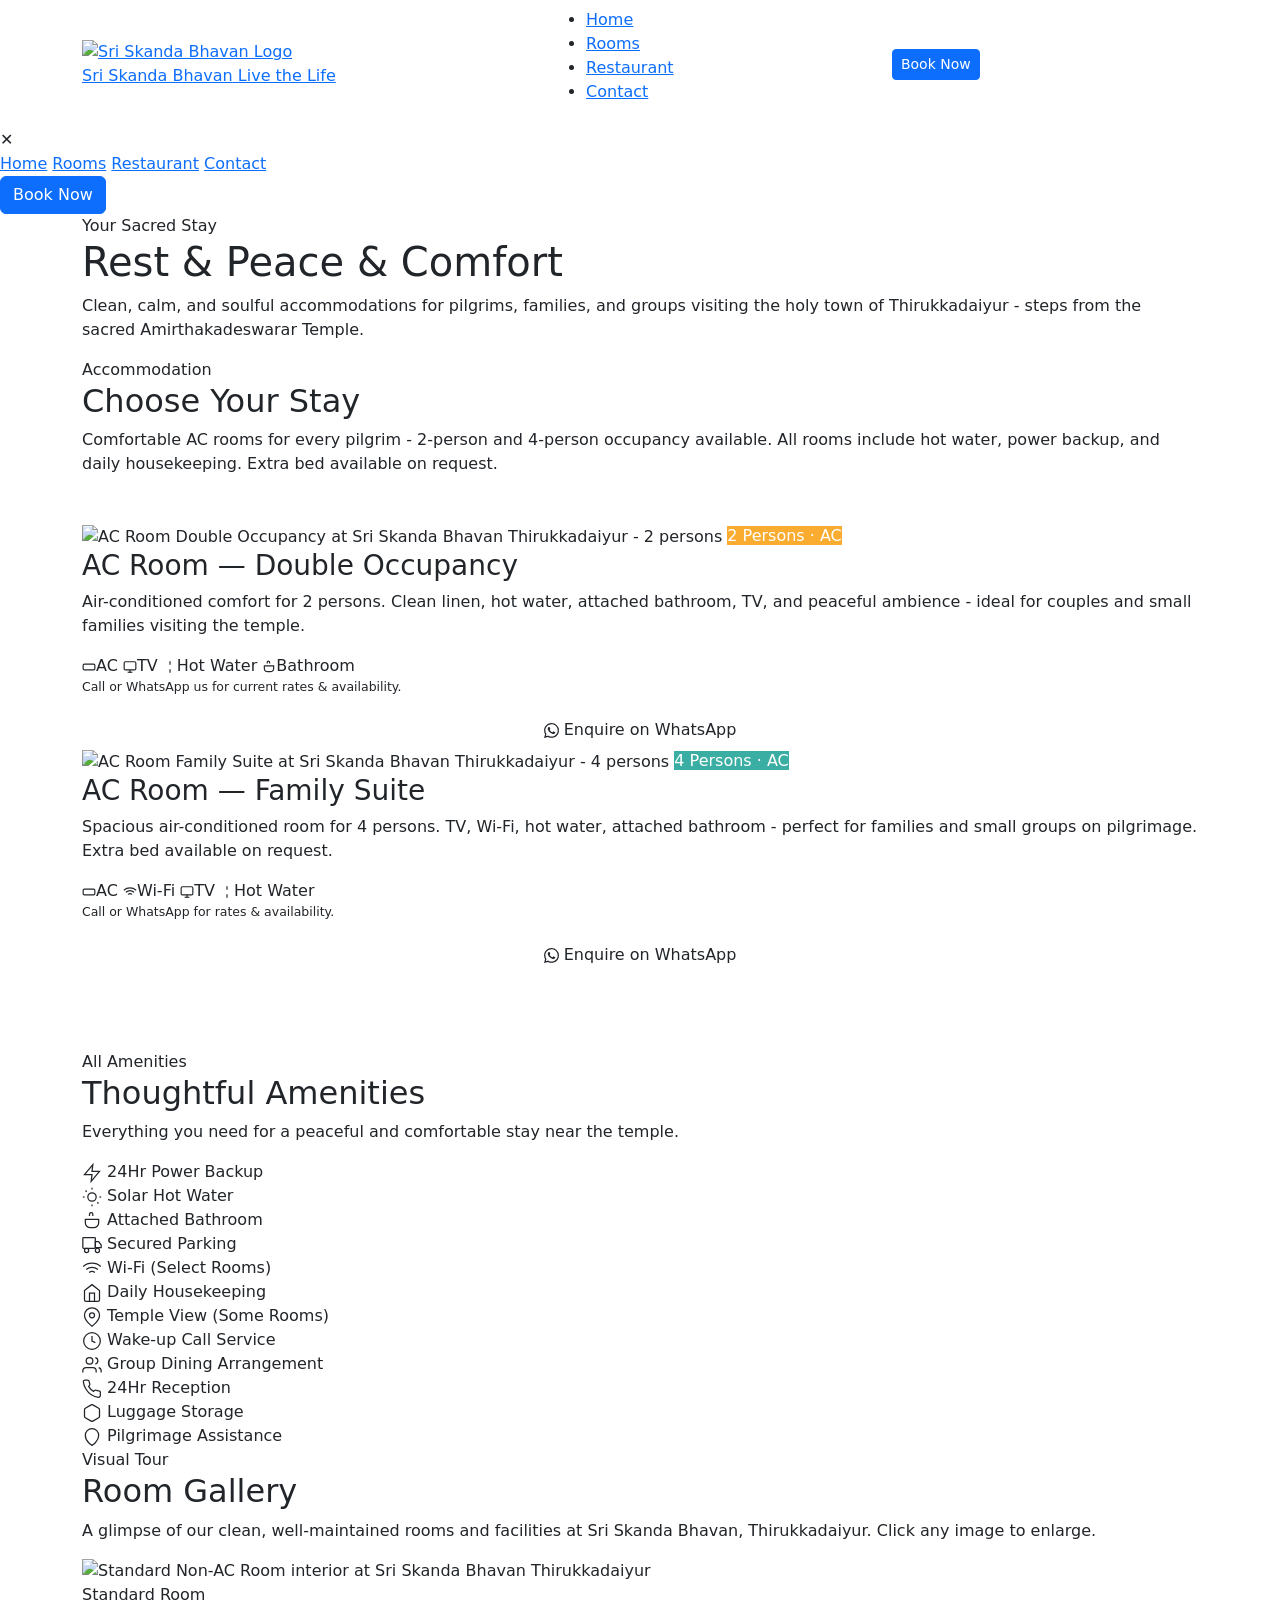
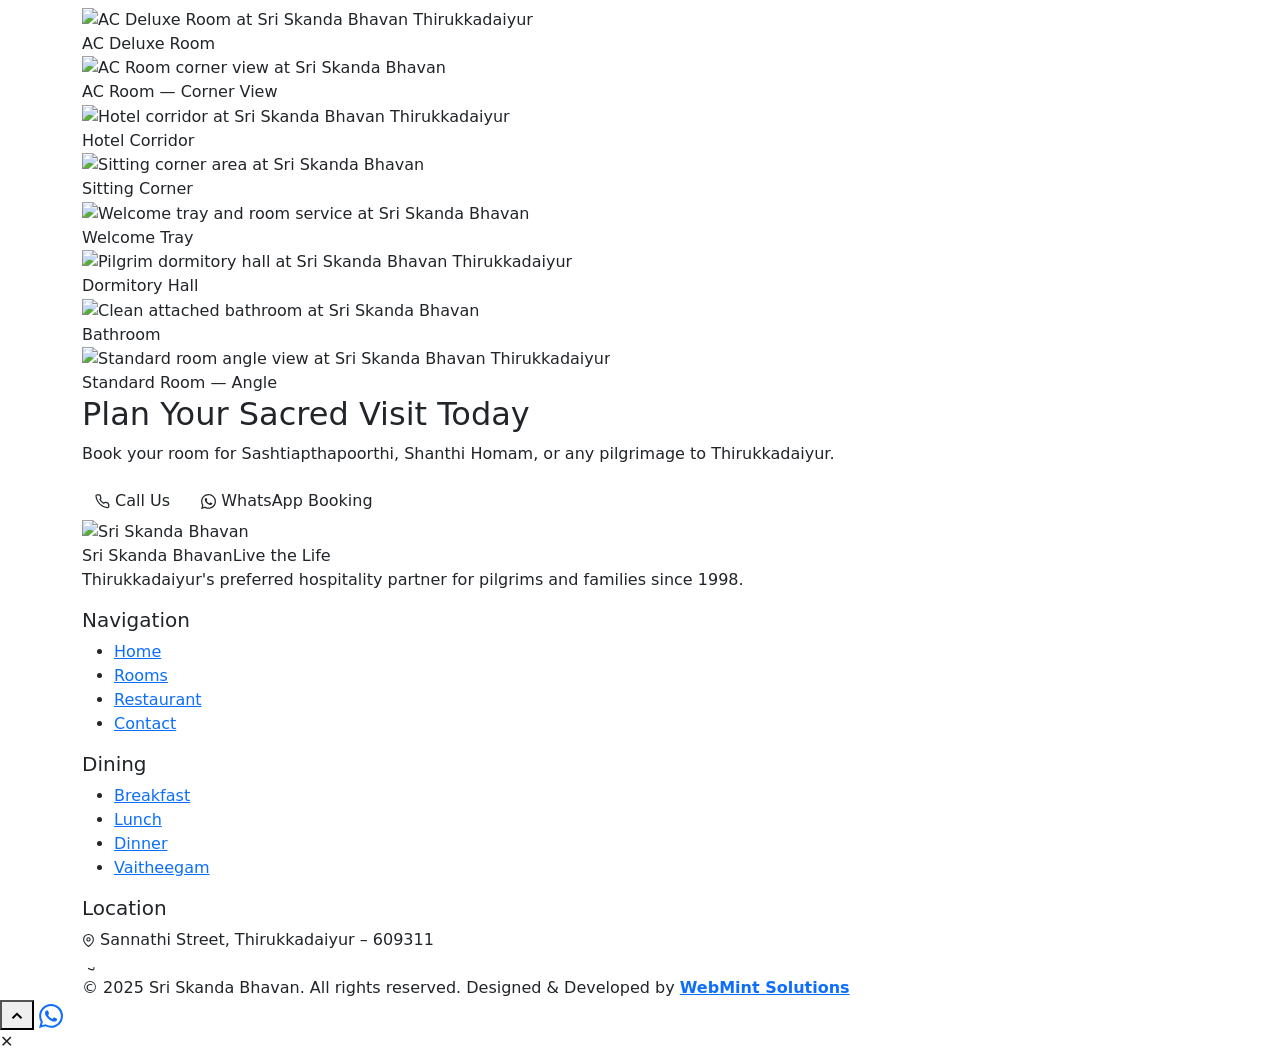
==== commit 1d56a55b: "Update rooms.html" ====
--- a/rooms.html
+++ b/rooms.html
@@ -6,9 +6,9 @@
 
 <!-- ═══ PRIMARY SEO ═══════════════════════════════════════════ -->
 <title>Rooms &amp; Accommodation | Sri Skanda Bhavan Thirukkadaiyur - AC Rooms for 2 &amp; 4 Persons Near Amirthakadeswarar Temple</title>
-<meta name="description" content="Book AC rooms for 2 or 4 persons at Sri Skanda Bhavan, Thirukkadaiyur. Clean, comfortable rooms just 2 minutes from Amirthakadeswarar Temple. Extra bed available on request. Check-in 4 PM, Check-out 3 PM. Call +91 93615 73791 or WhatsApp +91 82480 77837." />
+<meta name="description" content="Book AC rooms for 2 or 4 persons at Sri Skanda Bhavan, Thirukkadaiyur. Clean, comfortable rooms just 2 minutes from Amirthakadeswarar Temple. Extra bed available on request. Check-in 4 PM, Check-out 3 PM. Call +91 93615 73791 or WhatsApp +91 93615 73791." />
 <meta name="keywords" content="Sri Skanda Bhavan rooms, AC room Thirukkadaiyur, double room near Amirthakadeswarar temple, family room Thirukkadaiyur, Sashtiapthapoorthi accommodation, Shanthi Homam hotel, group booking Thirukkadaiyur, pilgrim AC room Tamil Nadu"/>
-<link rel="canonical" href="https://srishandabhavan.in/rooms.html" />
+<link rel="canonical" href="https://sriskandabhavan.in/rooms.html" />
 <meta name="robots" content="index, follow" />
 <meta name="author" content="Sri Skanda Bhavan, Thirukkadaiyur" />
 
@@ -20,7 +20,7 @@
 <meta property="og:image" content="assets/images/skanda-room-ac-1.png" />
 <meta property="og:image:width" content="1200" />
 <meta property="og:image:height" content="630" />
-<meta property="og:url" content="https://srishandabhavan.in/rooms.html" />
+<meta property="og:url" content="https://sriskandabhavan.in/rooms.html" />
 <meta property="og:locale" content="en_IN" />
 
 <!-- ═══ TWITTER CARD ══════════════════════════════════════════ -->
@@ -42,8 +42,8 @@
   "@type": "LodgingBusiness",
   "name": "Sri Skanda Bhavan",
   "description": "Hotel near the Amirthakadeswarar Temple in Thirukkadaiyur, Tamil Nadu. Offering AC rooms for 2-person and 4-person occupancy with pure vegetarian dining.",
-  "url": "https://srishandabhavan.in/rooms.html",
-  "telephone": "+918248077837",
+  "url": "https://sriskandabhavan.in/rooms.html",
+  "telephone": "+919361573791",
   "address": {
     "@type": "PostalAddress",
     "streetAddress": "Sannathi Street",
@@ -106,13 +106,13 @@
       "@type": "ListItem",
       "position": 1,
       "name": "Sri Skanda Bhavan",
-      "item": "https://srishandabhavan.in/"
+      "item": "https://sriskandabhavan.in/"
     },
     {
       "@type": "ListItem",
       "position": 2,
       "name": "Rooms &amp; Accommodation",
-      "item": "https://srishandabhavan.in/rooms.html"
+      "item": "https://sriskandabhavan.in/rooms.html"
     }
   ]
 }
@@ -129,7 +129,7 @@
       "name": "What types of rooms are available at Sri Skanda Bhavan Thirukkadaiyur?",
       "acceptedAnswer": {
         "@type": "Answer",
-        "text": "Sri Skanda Bhavan offers AC rooms for 2-person and 4-person occupancy. Extra bed available on request. Please call or WhatsApp +91 82480 77837 for current rates."
+        "text": "Sri Skanda Bhavan offers AC rooms for 2-person and 4-person occupancy. Extra bed available on request. Please call or WhatsApp +91 93615 73791 for current rates."
       }
     },
     {
@@ -153,7 +153,7 @@
       "name": "Can I book rooms for a group or Sashtiapthapoorthi function?",
       "acceptedAnswer": {
         "@type": "Answer",
-        "text": "Yes, Sri Skanda Bhavan has dedicated group dormitory halls and can accommodate large pilgrimage parties, Sashtiapthapoorthi, Shanthi Homam, and family functions. Contact us on WhatsApp +91 82480 77837 for group bookings."
+        "text": "Yes, Sri Skanda Bhavan has dedicated group dormitory halls and can accommodate large pilgrimage parties, Sashtiapthapoorthi, Shanthi Homam, and family functions. Contact us on WhatsApp +91 93615 73791 for group bookings."
       }
     }
   ]
@@ -207,7 +207,7 @@
 <section class="page-hero" aria-label="Rooms and Accommodation">
   <div class="container">
     <div class="eyebrow reveal">Your Sacred Stay</div>
-    <h1 class="reveal d1">Rest in Peace &amp; Comfort</h1>
+    <h1 class="reveal d1">Rest &amp; Peace &amp; Comfort</h1>
     <p class="reveal d2">Clean, calm, and soulful accommodations for pilgrims, families, and groups visiting the holy town of Thirukkadaiyur - steps from the sacred Amirthakadeswarar Temple.</p>
   </div>
 </section>
@@ -418,7 +418,7 @@
         <svg width="15" height="15" viewBox="0 0 24 24" fill="none" stroke="currentColor" stroke-width="2" aria-hidden="true"><path d="M22 16.92v3a2 2 0 0 1-2.18 2 19.79 19.79 0 0 1-8.63-3.07A19.5 19.5 0 0 1 4.69 12 19.79 19.79 0 0 1 1.61 3.44 2 2 0 0 1 3.6 1.27h3a2 2 0 0 1 2 1.72c.127.96.361 1.903.7 2.81a2 2 0 0 1-.45 2.11L7.91 8.86a16 16 0 0 0 6 6l.91-.91a2 2 0 0 1 2.11-.45c.907.339 1.85.573 2.81.7a2 2 0 0 1 1.72 2.04z"/></svg>
         Call Us
       </a>
-      <a href="https://wa.me/918248077837?text=Hi%20Sri%20Skanda%20Bhavan!%20I%20would%20like%20to%20book%20a%20room." target="_blank" rel="noopener" class="btn btn-whatsapp" aria-label="Book a room on WhatsApp">
+      <a href="https://wa.me/919361573791?text=Hi%20Sri%20Skanda%20Bhavan!%20I%20would%20like%20to%20book%20a%20room." target="_blank" rel="noopener" class="btn btn-whatsapp" aria-label="Book a room on WhatsApp">
         <svg width="15" height="15" viewBox="0 0 24 24" fill="currentColor" aria-hidden="true"><path d="M17.472 14.382c-.297-.149-1.758-.867-2.03-.967-.273-.099-.471-.148-.67.15-.197.297-.767.966-.94 1.164-.173.199-.347.223-.644.075-.297-.15-1.255-.463-2.39-1.475-.883-.788-1.48-1.761-1.653-2.059-.173-.297-.018-.458.13-.606.134-.133.298-.347.446-.52.149-.174.198-.298.298-.497.099-.198.05-.371-.025-.52-.075-.149-.669-1.612-.916-2.207-.242-.579-.487-.5-.669-.51-.173-.008-.371-.01-.57-.01-.198 0-.52.074-.792.372-.272.297-1.04 1.016-1.04 2.479 0 1.462 1.065 2.875 1.213 3.074.149.198 2.096 3.2 5.077 4.487.709.306 1.262.489 1.694.625.712.227 1.36.195 1.871.118.571-.085 1.758-.719 2.006-1.413.248-.694.248-1.289.173-1.413-.074-.124-.272-.198-.57-.347m-5.421 7.403h-.004a9.87 9.87 0 0 1-5.031-1.378l-.361-.214-3.741.982.998-3.648-.235-.374a9.86 9.86 0 0 1-1.51-5.26c.001-5.45 4.436-9.884 9.888-9.884 2.64 0 5.122 1.03 6.988 2.898a9.825 9.825 0 0 1 2.893 6.994c-.003 5.45-4.437 9.884-9.885 9.884m8.413-18.297A11.815 11.815 0 0 0 12.05 0C5.495 0 .16 5.335.157 11.892c0 2.096.547 4.142 1.588 5.945L.057 24l6.305-1.654a11.882 11.882 0 0 0 5.683 1.448h.005c6.554 0 11.89-5.335 11.893-11.893a11.821 11.821 0 0 0-3.48-8.413Z"/></svg>
         WhatsApp Booking
       </a>
@@ -477,7 +477,7 @@
 <button class="btt" aria-label="Back to top">
   <svg width="18" height="18" viewBox="0 0 24 24" fill="none" stroke="currentColor" stroke-width="2.5"><polyline points="18 15 12 9 6 15"/></svg>
 </button>
-<a class="float-wa" href="https://wa.me/918248077837" target="_blank" rel="noopener" aria-label="Chat with Sri Skanda Bhavan on WhatsApp">
+<a class="float-wa" href="https://wa.me/919361573791" target="_blank" rel="noopener" aria-label="Chat with Sri Skanda Bhavan on WhatsApp">
   <svg width="24" height="24" viewBox="0 0 24 24" fill="currentColor" aria-hidden="true"><path d="M17.472 14.382c-.297-.149-1.758-.867-2.03-.967-.273-.099-.471-.148-.67.15-.197.297-.767.966-.94 1.164-.173.199-.347.223-.644.075-.297-.15-1.255-.463-2.39-1.475-.883-.788-1.48-1.761-1.653-2.059-.173-.297-.018-.458.13-.606.134-.133.298-.347.446-.52.149-.174.198-.298.298-.497.099-.198.05-.371-.025-.52-.075-.149-.669-1.612-.916-2.207-.242-.579-.487-.5-.669-.51-.173-.008-.371-.01-.57-.01-.198 0-.52.074-.792.372-.272.297-1.04 1.016-1.04 2.479 0 1.462 1.065 2.875 1.213 3.074.149.198 2.096 3.2 5.077 4.487.709.306 1.262.489 1.694.625.712.227 1.36.195 1.871.118.571-.085 1.758-.719 2.006-1.413.248-.694.248-1.289.173-1.413-.074-.124-.272-.198-.57-.347m-5.421 7.403h-.004a9.87 9.87 0 0 1-5.031-1.378l-.361-.214-3.741.982.998-3.648-.235-.374a9.86 9.86 0 0 1-1.51-5.26c.001-5.45 4.436-9.884 9.888-9.884 2.64 0 5.122 1.03 6.988 2.898a9.825 9.825 0 0 1 2.893 6.994c-.003 5.45-4.437 9.884-9.885 9.884m8.413-18.297A11.815 11.815 0 0 0 12.05 0C5.495 0 .16 5.335.157 11.892c0 2.096.547 4.142 1.588 5.945L.057 24l6.305-1.654a11.882 11.882 0 0 0 5.683 1.448h.005c6.554 0 11.89-5.335 11.893-11.893a11.821 11.821 0 0 0-3.48-8.413Z"/></svg>
 </a>
 <div class="lightbox" role="dialog" aria-label="Image viewer">
@@ -487,4 +487,4 @@
 <script src="https://cdn.jsdelivr.net/npm/bootstrap@5.3.3/dist/js/bootstrap.bundle.min.js"></script>
 <script src="js/main.js"></script>
 </body>
-</html>+</html>
